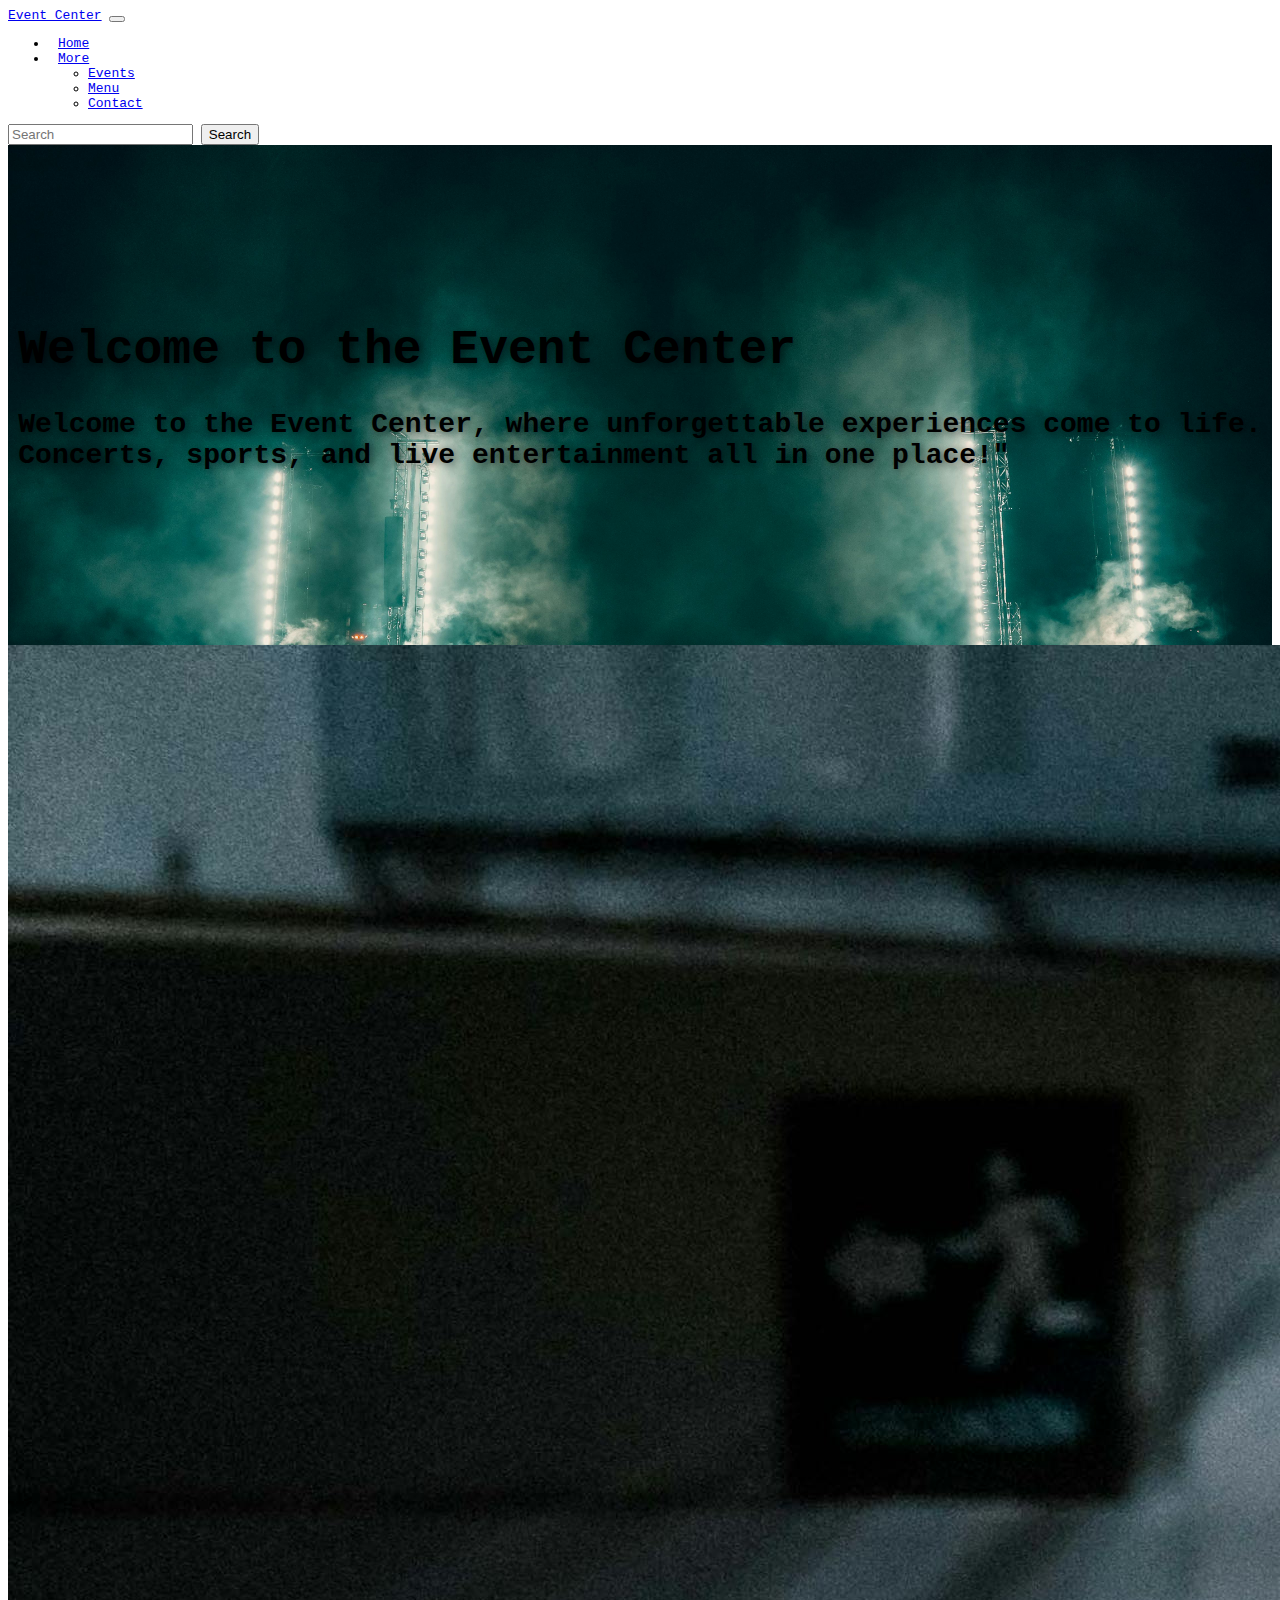
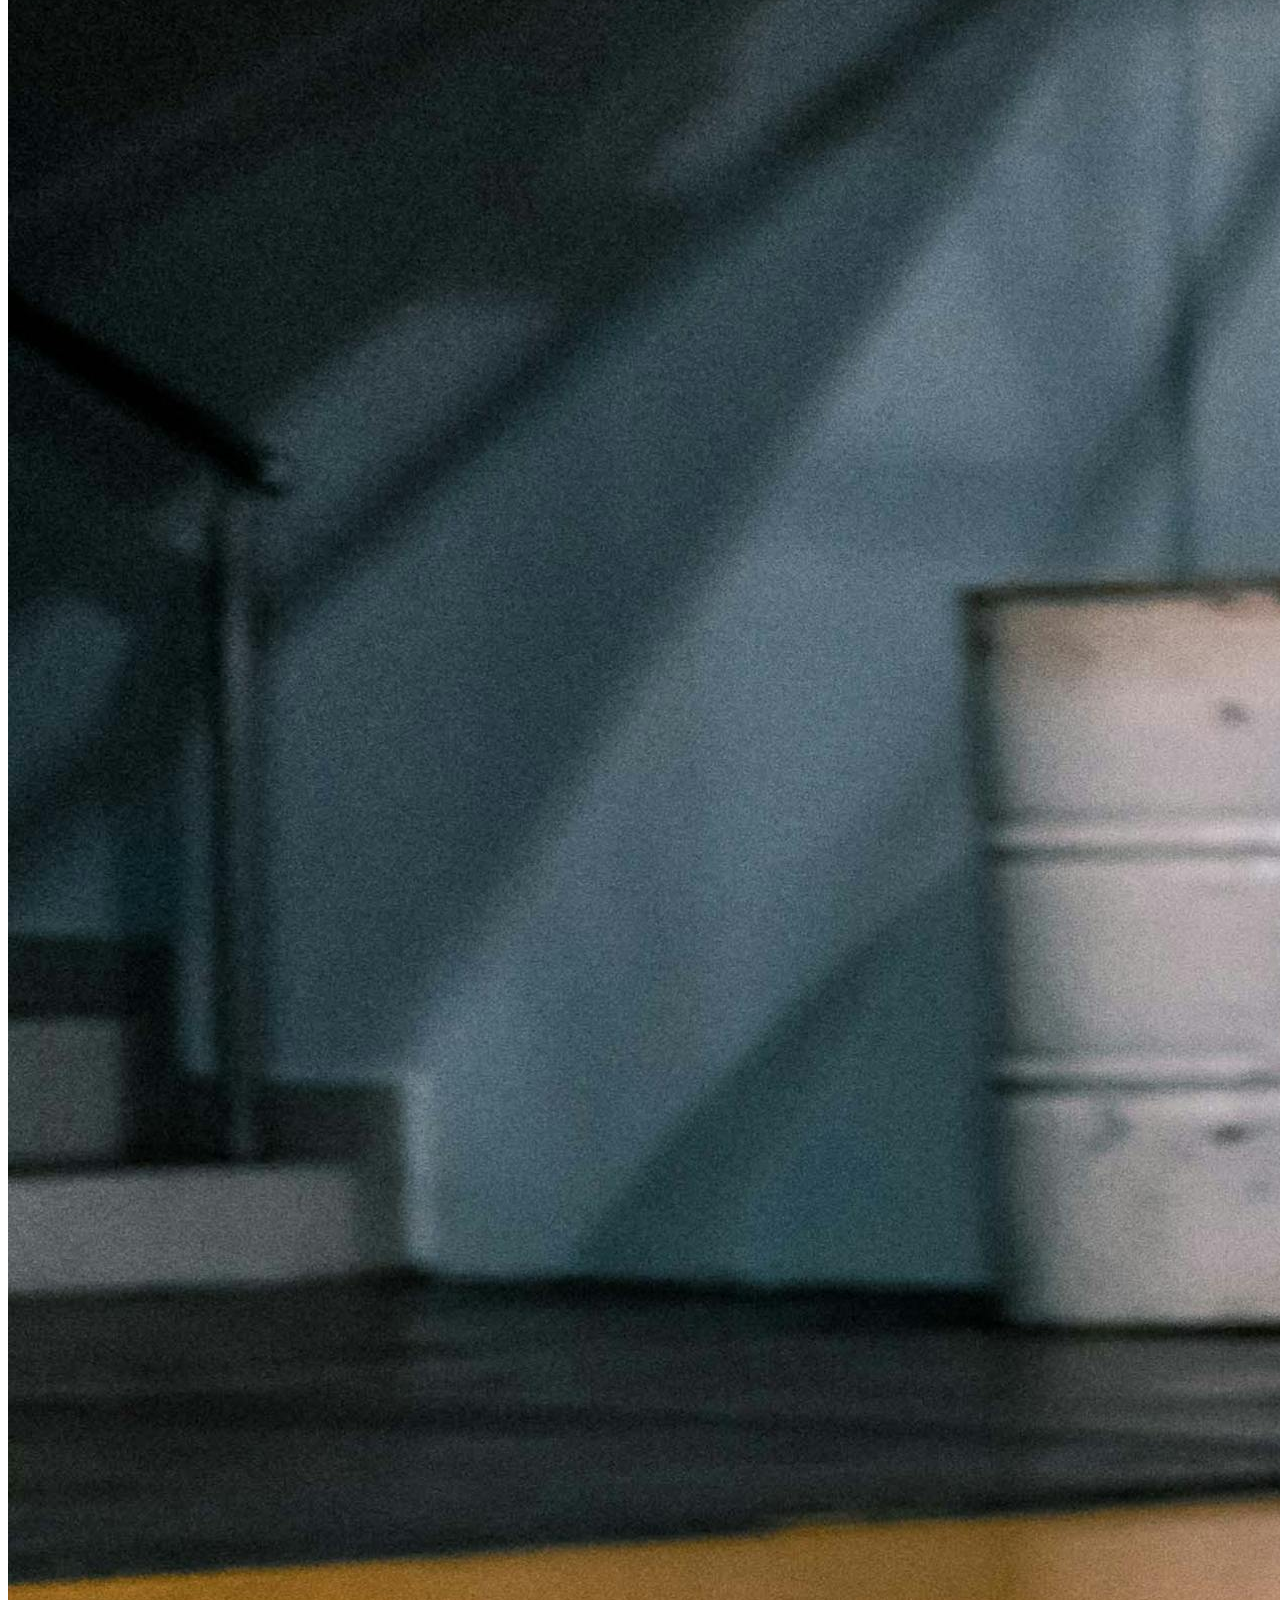
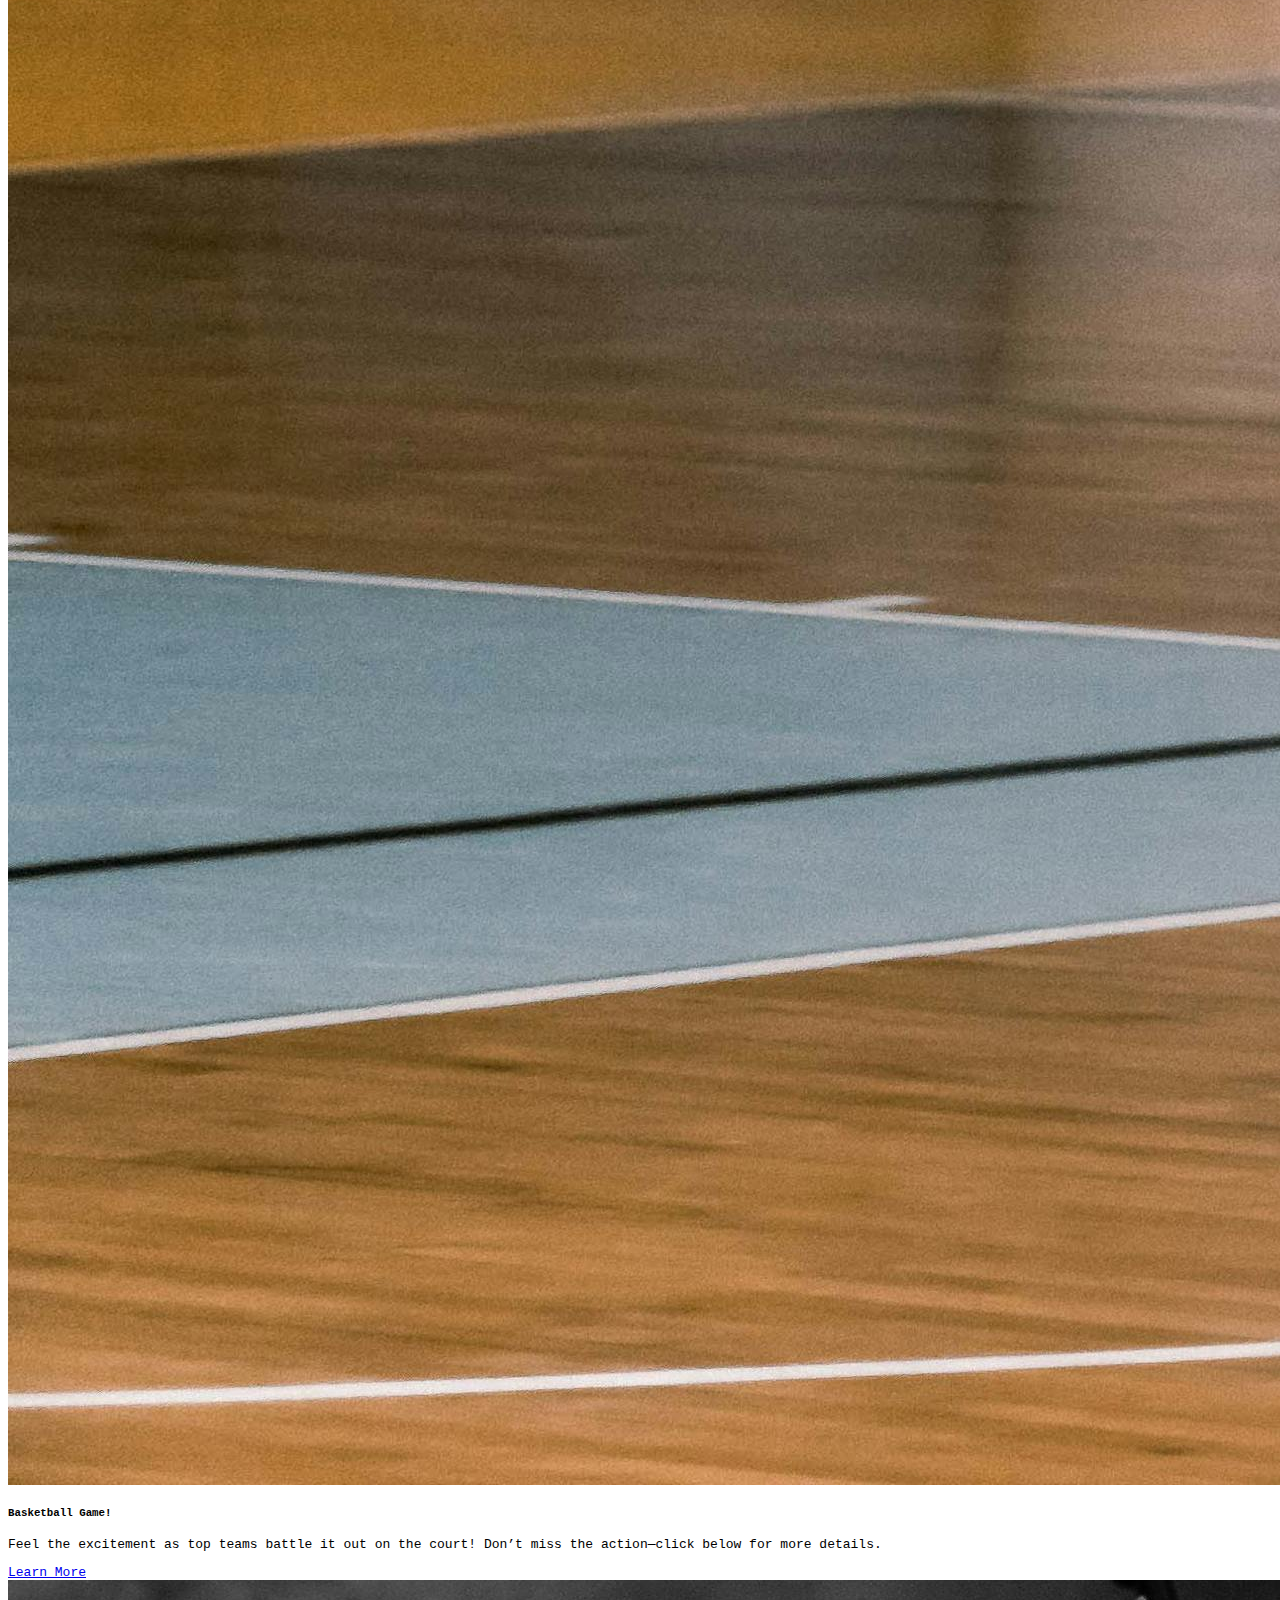
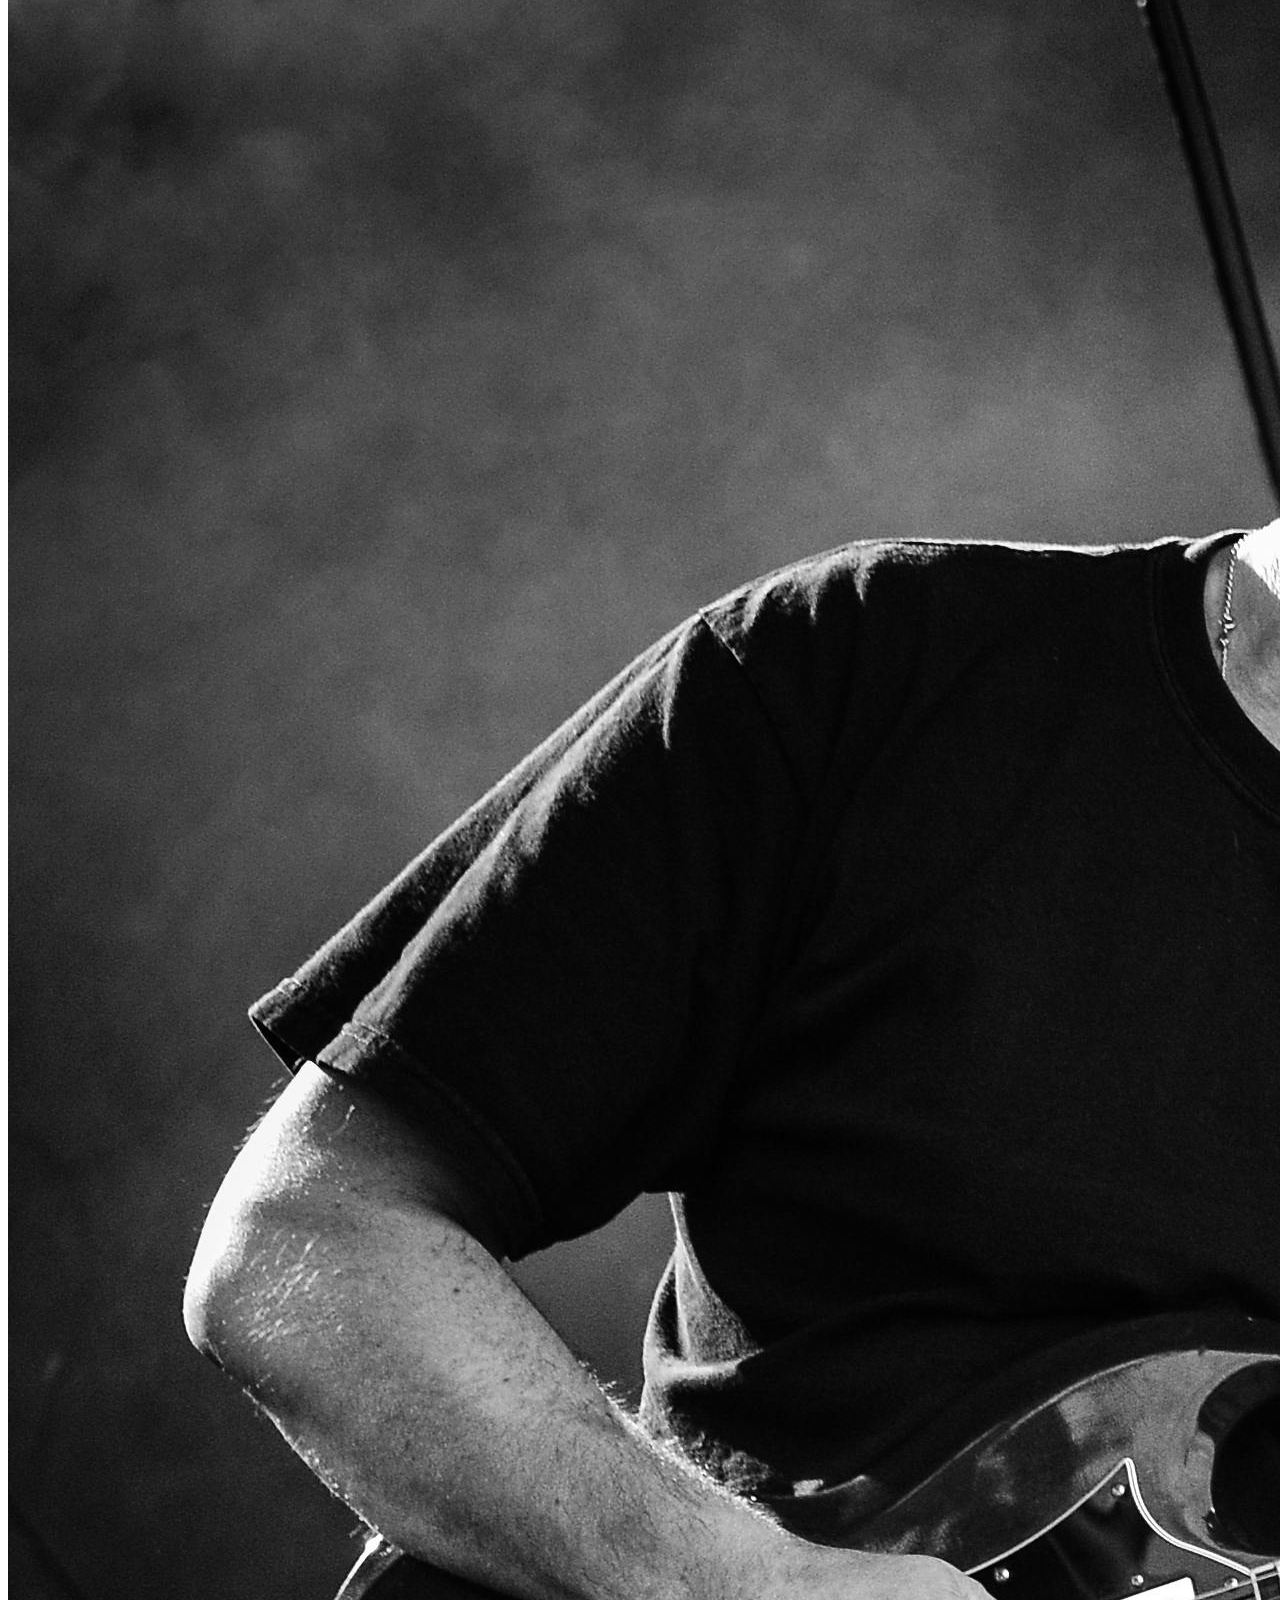
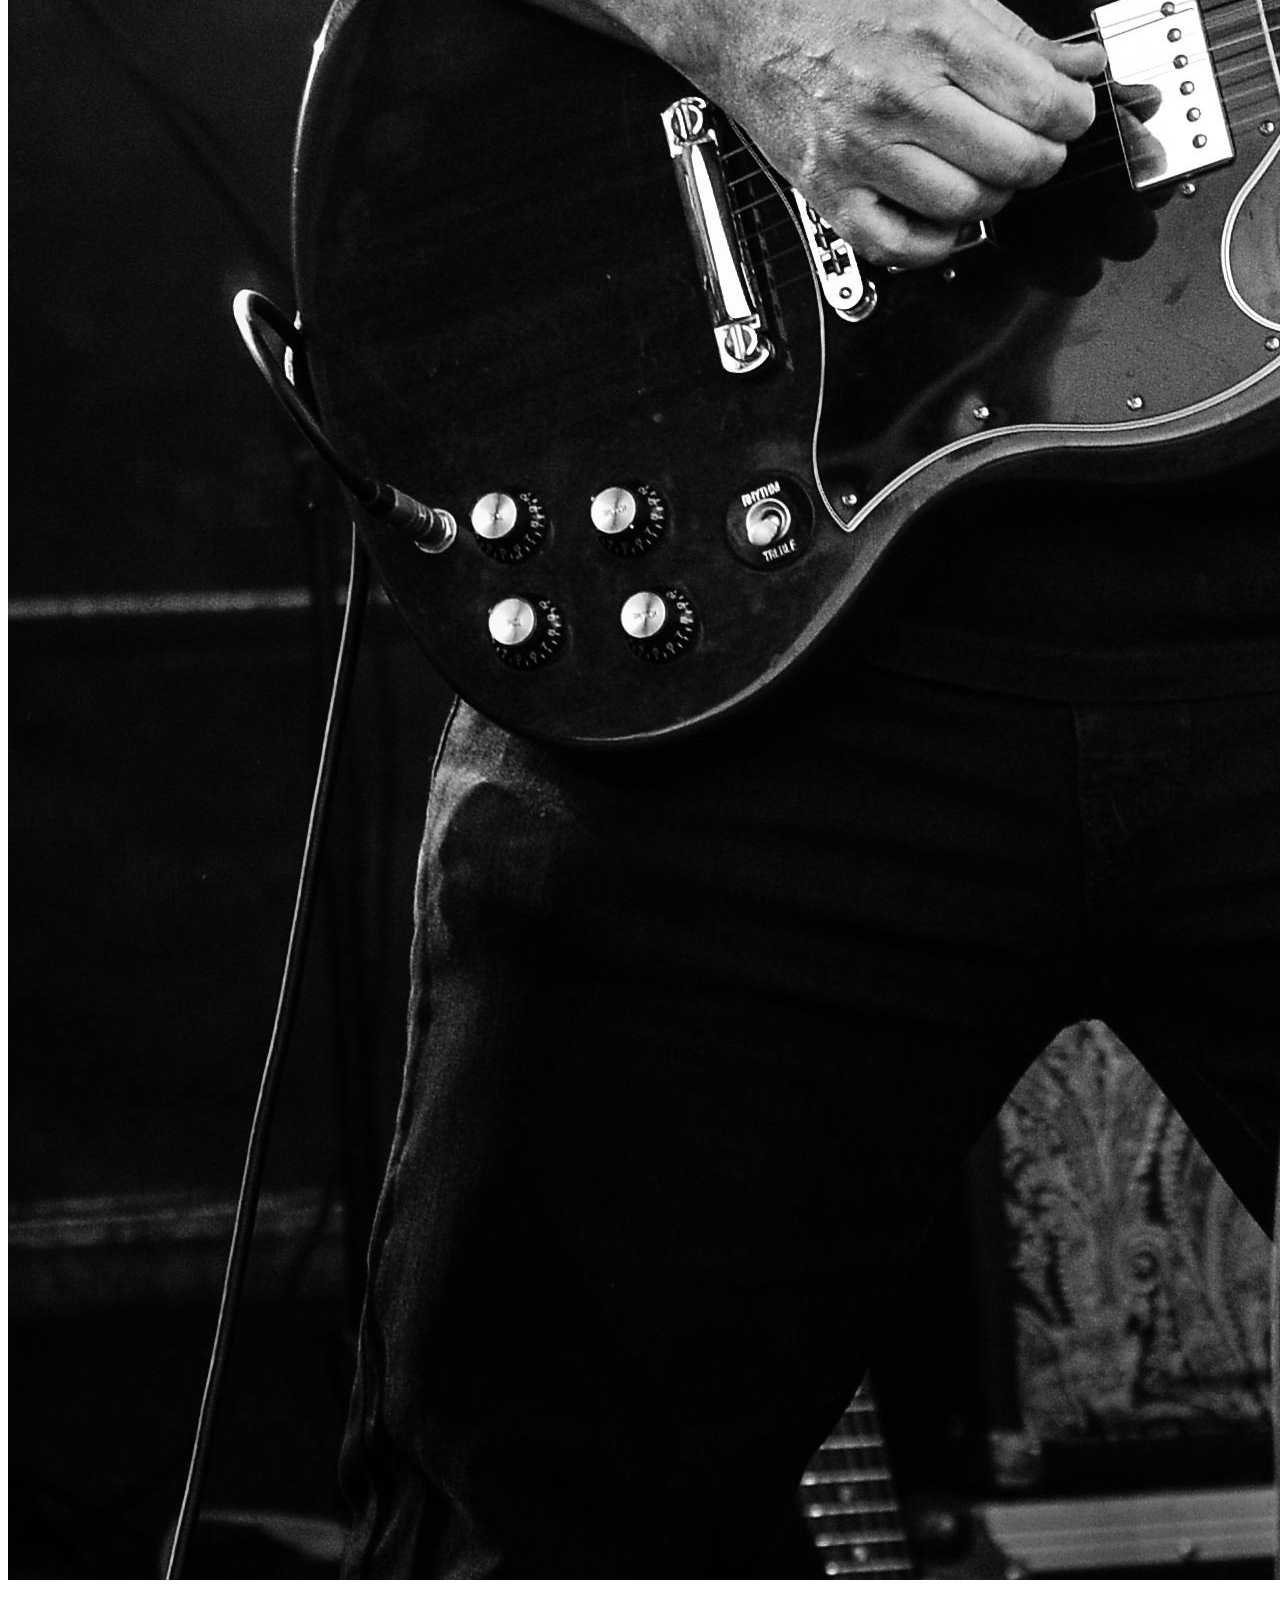
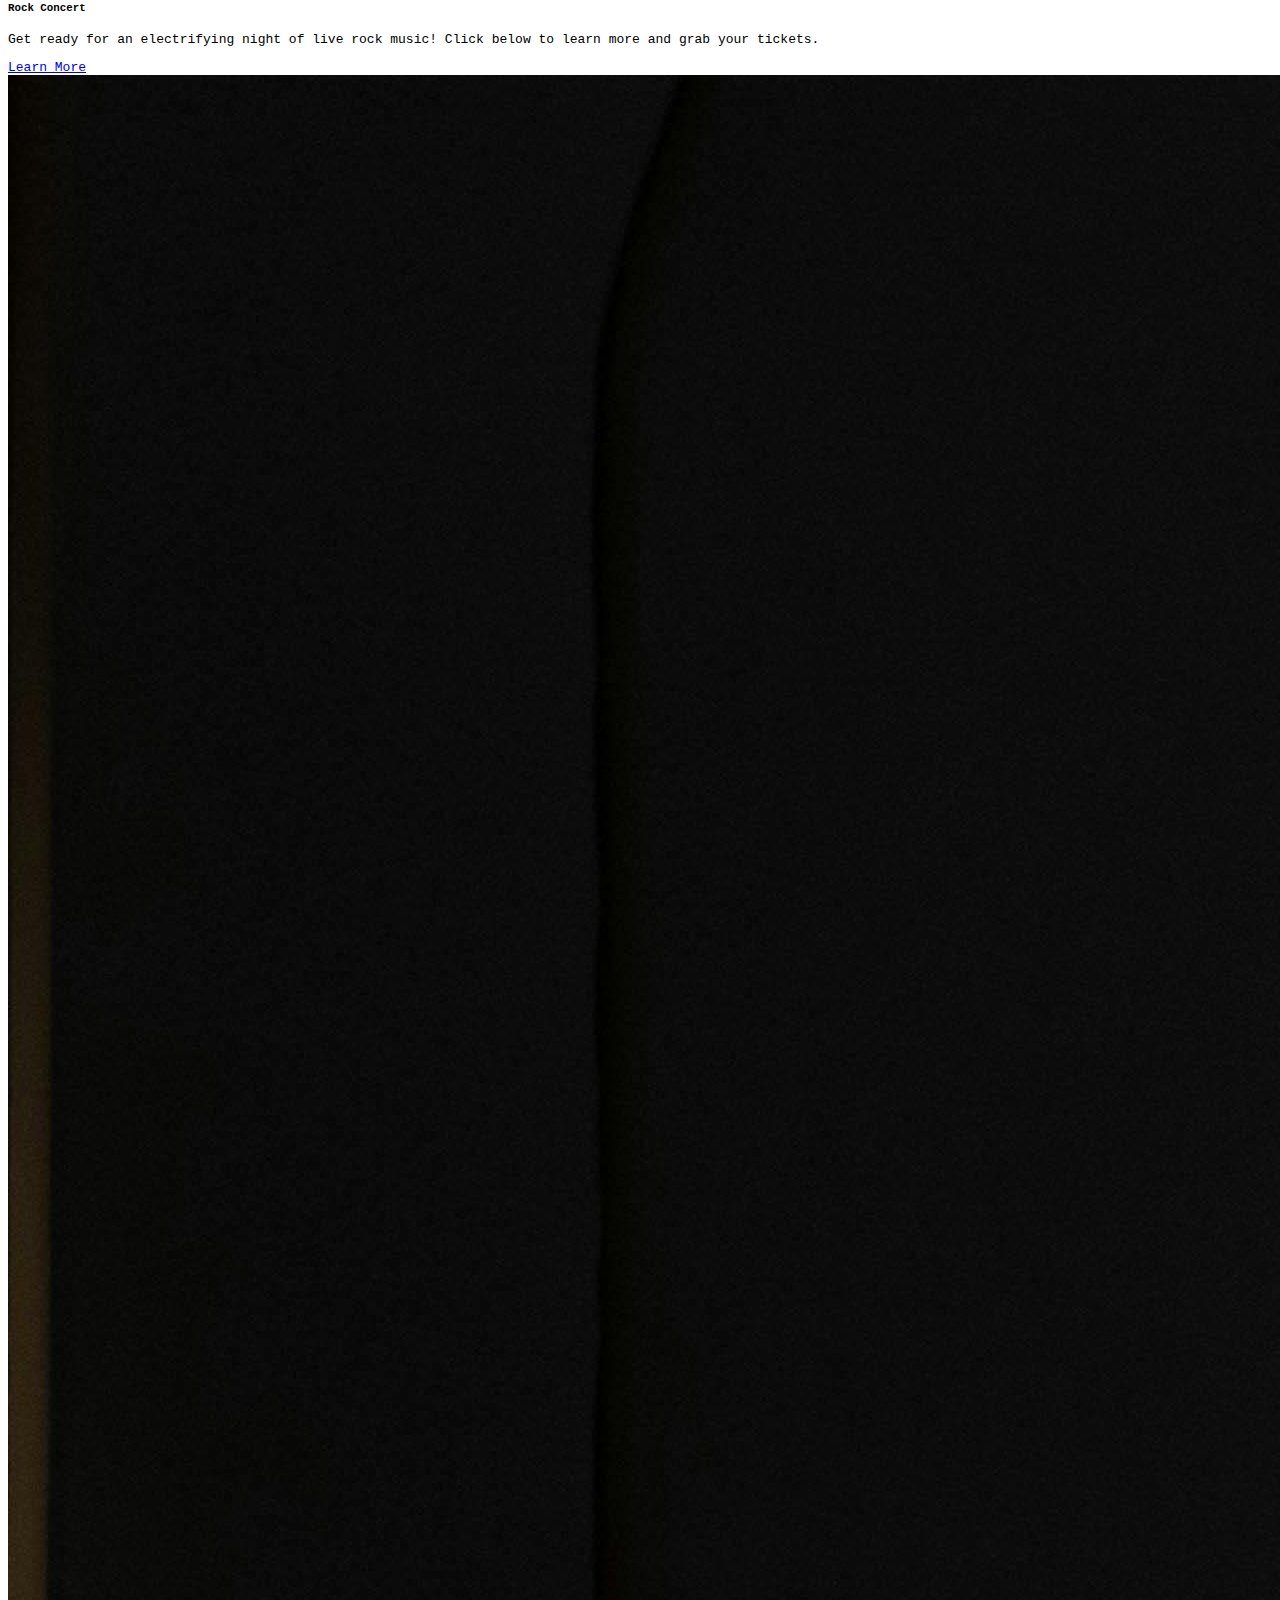
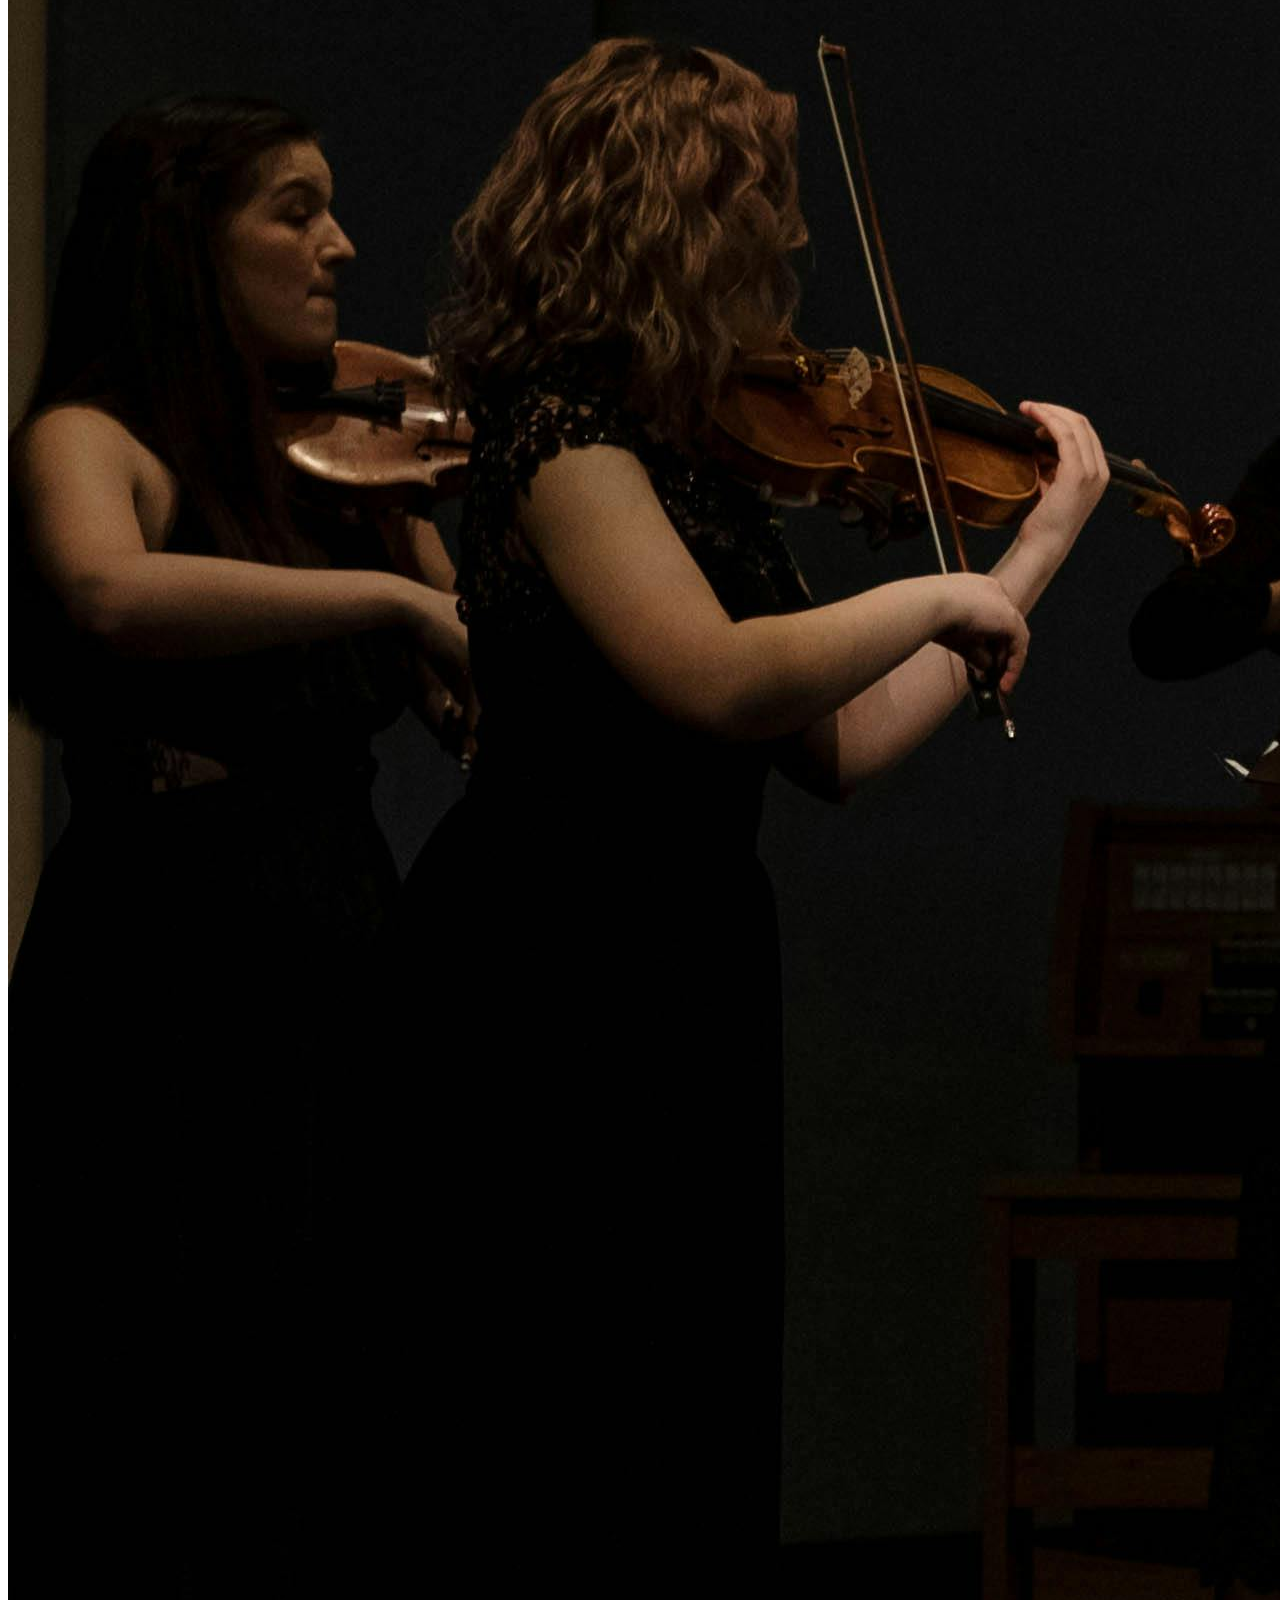
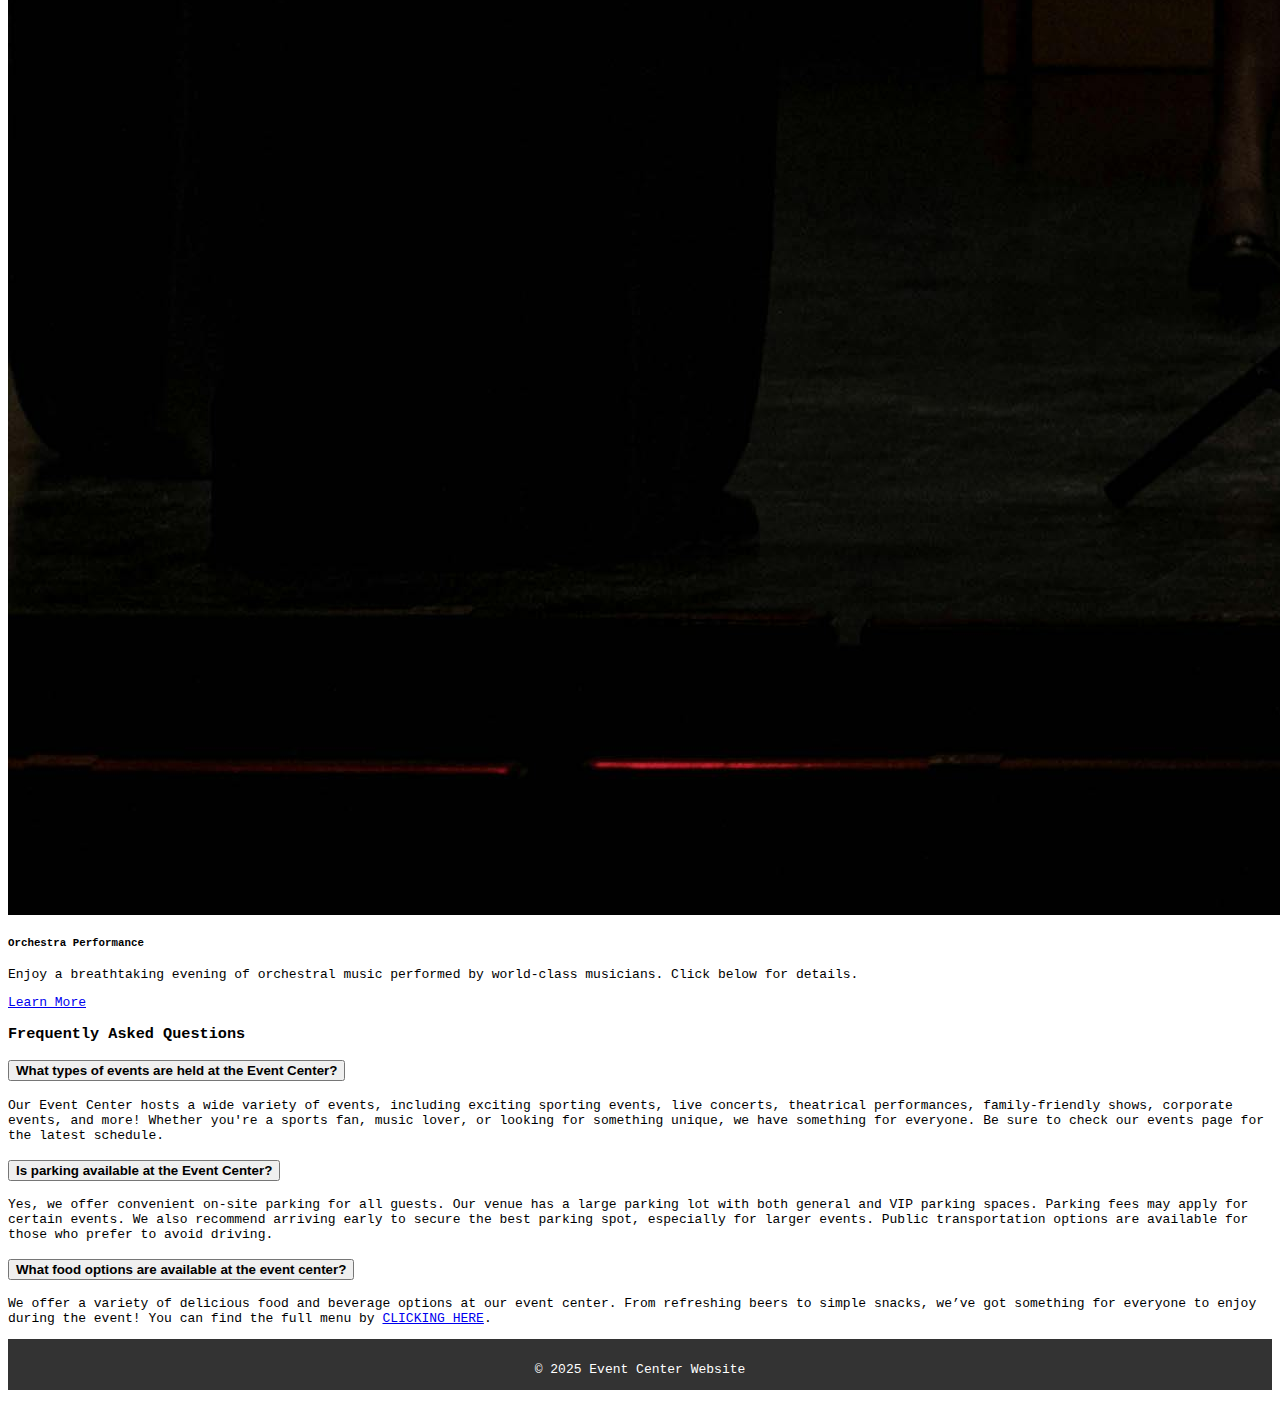
==== Pages/index.html @ 60b1ced1 "HTML/Bootstrap Finished" ====
<!DOCTYPE html>
<html lang="en">
  <head>
    <title>Event Center</title>
    <meta charset="utf-8" />
    <meta
      name="viewport"
      content="width=device-width, initial-scale=1, shrink-to-fit=no"
    />

    <link
      href="https://cdn.jsdelivr.net/npm/bootstrap@5.3.2/dist/css/bootstrap.min.css"
      rel="stylesheet"
      integrity="sha384-T3c6CoIi6uLrA9TneNEoa7RxnatzjcDSCmG1MXxSR1GAsXEV/Dwwykc2MPK8M2HN"
      crossorigin="anonymous"
    />

    <!---CUSTOM CSS-->
    <link rel="stylesheet" href="/css/styles.css" />
  </head>

  <body>
    <header>
      <nav class="navbar navbar-expand-lg bg-body-tertiary">
        <div class="container-fluid">
          <a class="navbar-brand rounded p-2" href="/pages/index.html">Event Center</a>

          <button
            class="navbar-toggler"
            type="button"
            data-bs-toggle="collapse"
            data-bs-target="#navbarSupportedContent"
            aria-controls="navbarSupportedContent"
            aria-expanded="false"
            aria-label="Toggle navigation"
          >
            <span class="navbar-toggler-icon"></span>
          </button>

          <div class="collapse navbar-collapse" id="navbarSupportedContent">
            <ul class="navbar-nav me-auto mb-2 mb-lg-0">
              <li class="nav-item">
                <a
                  class="nav-link active rounded left"
                  aria-current="page"
                  href="/Pages/index.html"
                  >Home</a
                >
              </li>

              <li class="nav-item dropdown">
                <a
                  class="nav-link dropdown-toggle rounded left"
                  href="#"
                  role="button"
                  data-bs-toggle="dropdown"
                  aria-expanded="false"
                >
                  More
                </a>
                <ul class="dropdown-menu">
                  <li>
                    <a class="dropdown-item " href="/Pages/events.html"
                      >Events</a
                    >
                  </li>
                  <li>
                    <a class="dropdown-item " href="/Pages/menu.html">Menu</a>
                  </li>
                  <li>
                    <a class="dropdown-item " href="/Pages/contact.html"
                      >Contact</a
                    >
                  </li>
                </ul>
              </li>
            </ul>

            <form class="d-flex" role="search">
              <input
                class="form-control me-2"
                type="search"
                placeholder="Search"
                aria-label="Search"
              />
              <button class="btn btn-outline-success" type="submit">
                Search
              </button>
            </form>
          </div>
        </div>
      </nav>
    </header>

    <main>
     
    <!--HERO SECTION-->
      
      <section class="hero">
        <div class="container-fluid text-white text-center py-5">
          <h1 class="hero-text">Welcome to the Event Center</h1>
          <p class="hero-text">
            Welcome to the Event Center, where unforgettable experiences come to life.<br> Concerts, sports, and live entertainment all in one place!"
          </p>
        </div>
      </section>

    <!--CARDS SECTION-->

      <section>
        <div class="container my-5">
          <div class="row g-5">
            
            <!---CARD 1-->
            <div class="col-md-4">
              <div class="card rounded shadow">
                <img
                  class="image-fluid rounded-top"
                  src="/Images/pexels-lumierestudiomx-974502.jpg"
                />
                <div
                  class="card-body d-flex flex-column align-items-center text-center"
                >
                  <h5 class="card-title">Basketball Game!</h5>
                  <p class="card-text">
                    Feel the excitement as top teams battle it out on the court!
                    Don’t miss the action—click below for more details.
                  </p>
                  <a href="/Pages/contact.html" class="btn btn-success"
                    >Learn More</a
                  >
                </div>
              </div>
            </div>

            <!---CARD 2-->
            <div class="col-md-4">
              <div class="card rounded shadow">
                <img
                  class="image-fluid rounded-top"
                  src="/Images/pexels-pixabay-164693.jpg"
                />
                <div
                  class="card-body d-flex flex-column align-items-center text-center"
                >
                  <h5 class="card-title">Rock Concert</h5>
                  <p class="card-text">
                    Get ready for an electrifying night of live rock music!
                    Click below to learn more and grab your tickets.
                  </p>
                  <a href="/Pages/contact.html" class="btn btn-success"
                    >Learn More</a
                  >
                </div>
              </div>
            </div>

            <!---CARD 3-->
            <div class="col-md-4">
              <div class="card rounded shadow">
                <img
                  class="image-fluid rounded-top"
                  src="/Images/pexels-cottonbro-7097455.jpg"
                />
                <div
                  class="card-body d-flex flex-column align-items-center text-center"
                >
                  <h5 class="card-title">Orchestra Performance</h5>
                  <p class="card-text">
                    Enjoy a breathtaking evening of orchestral music performed
                    by world-class musicians. Click below for details.
                  </p>
                  <a href="/Pages/contact.html" class="btn btn-success"
                    >Learn More</a
                  >
                </div>
              </div>
            </div>
          </div>
          <!---END ROW-->
        </div>
        <!---END CONTAINER-->
      </section>

    <!--ACCORDION SECTION (FAQ)-->

      <section>
        <div class="container-fluid p-5">
          
          <div class="row">
            <div class="col-12 d-flex justify-content-center pb-2">
              <h3>Frequently Asked Questions</h3>
            </div>
          </div>

          <div class="row">
            <div class="accordion" id="accordionExample">
              <div class="accordion-item">
                <h2 class="accordion-header">
                  <button class="accordion-button accordion-color" type="button" data-bs-toggle="collapse" data-bs-target="#collapseOne" aria-expanded="true" aria-controls="collapseOne">
                    <strong>What types of events are held at the Event Center?</strong>
                  </button>
                </h2>
                <div id="collapseOne" class="accordion-collapse collapse show" data-bs-parent="#accordionExample">
                  <div class="accordion-body">
                    <p>Our Event Center hosts a wide variety of events, including exciting sporting events, live concerts, theatrical performances, family-friendly shows, corporate events, and more! Whether you're a sports fan, music lover, or looking for something unique, we have something for everyone. Be sure to check our events page for the latest schedule.</p>
                  </div>
                </div>
              </div>
              <div class="accordion-item">
                <h2 class="accordion-header">
                  <button class="accordion-button collapsed" type="button" data-bs-toggle="collapse" data-bs-target="#collapseTwo" aria-expanded="false" aria-controls="collapseTwo">
                    <strong>Is parking available at the Event Center?</strong>
                  </button>
                </h2>
                <div id="collapseTwo" class="accordion-collapse collapse" data-bs-parent="#accordionExample">
                  <div class="accordion-body">
                    <p>Yes, we offer convenient on-site parking for all guests. Our venue has a large parking lot with both general and VIP parking spaces. Parking fees may apply for certain events. We also recommend arriving early to secure the best parking spot, especially for larger events. Public transportation options are available for those who prefer to avoid driving.</p>
                  </div>
                </div>
              </div>
              <div class="accordion-item">
                <h2 class="accordion-header">
                  <button class="accordion-button collapsed" type="button" data-bs-toggle="collapse" data-bs-target="#collapseThree" aria-expanded="false" aria-controls="collapseThree">
                    <strong>What food options are available at the event center?</strong>
                  </button>
                </h2>
                <div id="collapseThree" class="accordion-collapse collapse" data-bs-parent="#accordionExample">
                  <div class="accordion-body">
                    <p>We offer a variety of delicious food and beverage options at our event center. From refreshing beers to simple snacks, we’ve got something for everyone to enjoy during the event! You can find the full menu by <a href="/Pages/menu.html">CLICKING HERE</a>.</p>
                  </div>
                </div>
              </div>
            </div>
          </div>
        </div>
          
        </div>
      </section>


    </main>

    <footer>
      <p>&copy; 2025 Event Center Website</p>
    </footer>

    <script
      src="https://cdn.jsdelivr.net/npm/@popperjs/core@2.11.8/dist/umd/popper.min.js"
      integrity="sha384-I7E8VVD/ismYTF4hNIPjVp/Zjvgyol6VFvRkX/vR+Vc4jQkC+hVqc2pM8ODewa9r"
      crossorigin="anonymous"
    ></script>

    <script
      src="https://cdn.jsdelivr.net/npm/bootstrap@5.3.2/dist/js/bootstrap.min.js"
      integrity="sha384-BBtl+eGJRgqQAUMxJ7pMwbEyER4l1g+O15P+16Ep7Q9Q+zqX6gSbd85u4mG4QzX+"
      crossorigin="anonymous"
    ></script>

    <!---CUSTOM JAVASCRIPT-->
    <script src="js/script.js"></script>
  </body>
</html>
---- css/styles.css ----
body {
    font-family: monospace;
    background-color: white;
    color: black;
    min-height: 100vh;
    display: flex;
    flex-direction: column;
}


footer {
    width: 100%;
    background-color: #333;
    color: white;
    text-align: center;
    padding-top: 10px;
    padding-bottom: 0;
    margin-top: auto;
    
}


nav a:hover,
nav .dropdown-item:hover {
    text-transform: uppercase;
    background-color: #198754;
    color: white !important;
}


.left {
    padding-left: 10px;
}


.hero {
    background-image: url('/Images/pexels-nolandlive-26447526.jpg');
    background-size: cover;
    background-position: center;
    height: 500px;
    display: flex;
    justify-content: center;
    align-items: center;
}


.hero-text {
    font-weight: bold;
}


.hero h1 {
    font-size: 3rem;
    text-shadow: 2px 2px 8px rgba(0, 0, 0, 0.6);
}


.hero p {
    font-size: 1.75rem;
    text-shadow: 2px 2px 8px rgba(0, 0, 0, 0.6);
}

th, .price {
    text-align: center;
}

.item {
    font-size: 1.75rem;
}

th {
    font-size: 1.5rem;
}

td {
    font-size: 1.2rem;
}

@media (max-width: 850px){
    .item {
        font-size: .85rem
    }

    th {
        font-size: .8rem
    }

    td {
        font-size: .75rem
    }
}
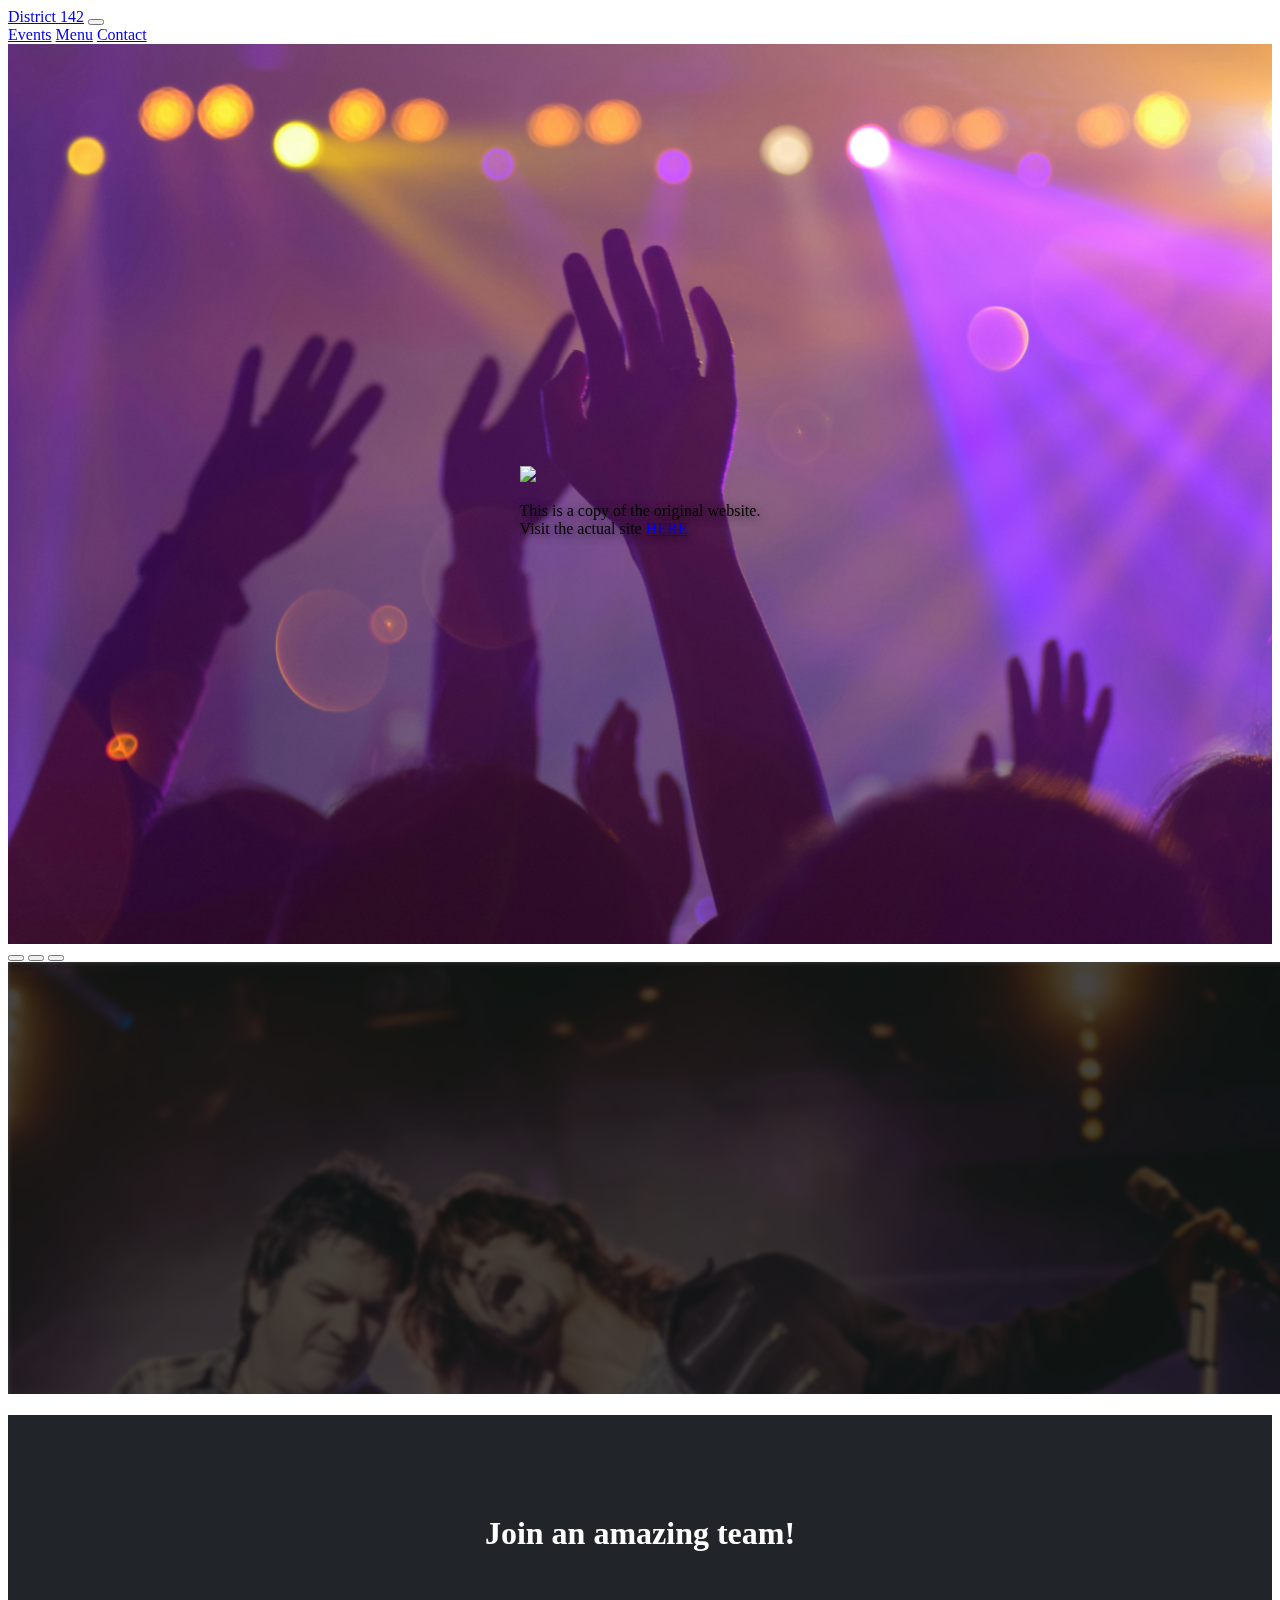
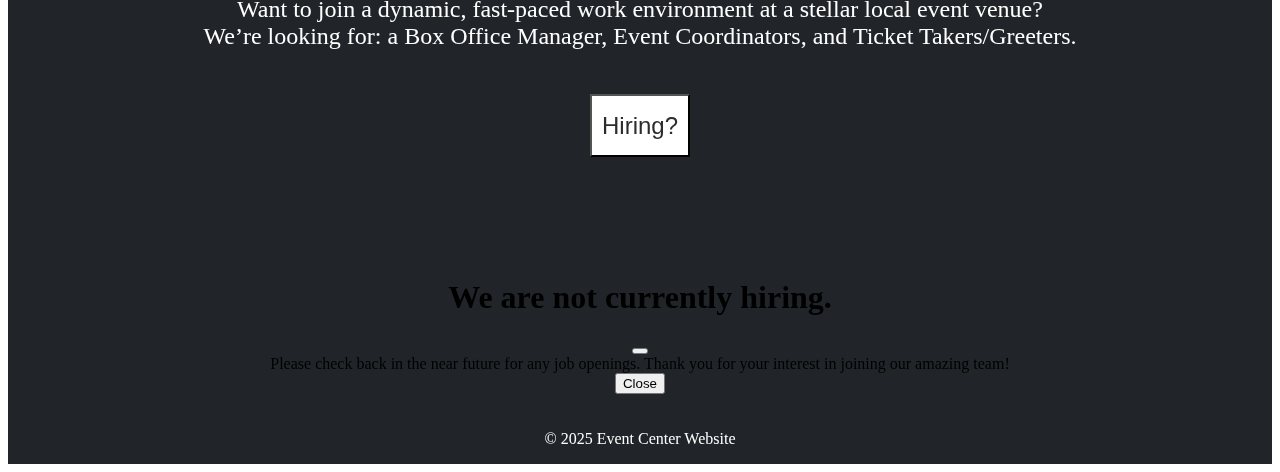
==== commit 0e249993: "Recreating site, finished home page and almost the events" ====
--- a/Pages/index.html
+++ b/Pages/index.html
@@ -21,223 +21,110 @@
 
   <body>
     <header>
-      <nav class="navbar navbar-expand-lg bg-body-tertiary">
+      <nav class="navbar navbar-expand-lg bg-dark" data-bs-theme="dark">
         <div class="container-fluid">
-          <a class="navbar-brand rounded p-2" href="/pages/index.html">Event Center</a>
-
-          <button
-            class="navbar-toggler"
-            type="button"
-            data-bs-toggle="collapse"
-            data-bs-target="#navbarSupportedContent"
-            aria-controls="navbarSupportedContent"
-            aria-expanded="false"
-            aria-label="Toggle navigation"
-          >
+          <a class="navbar-brand ps-5 mx-5 fs-1" href="/Pages/index.html">District 142</a>
+          <button class="navbar-toggler" type="button" data-bs-toggle="collapse" data-bs-target="#navbarNavAltMarkup" aria-controls="navbarNavAltMarkup" aria-expanded="false" aria-label="Toggle navigation">
             <span class="navbar-toggler-icon"></span>
           </button>
-
-          <div class="collapse navbar-collapse" id="navbarSupportedContent">
-            <ul class="navbar-nav me-auto mb-2 mb-lg-0">
-              <li class="nav-item">
-                <a
-                  class="nav-link active rounded left"
-                  aria-current="page"
-                  href="/Pages/index.html"
-                  >Home</a
-                >
-              </li>
-
-              <li class="nav-item dropdown">
-                <a
-                  class="nav-link dropdown-toggle rounded left"
-                  href="#"
-                  role="button"
-                  data-bs-toggle="dropdown"
-                  aria-expanded="false"
-                >
-                  More
-                </a>
-                <ul class="dropdown-menu">
-                  <li>
-                    <a class="dropdown-item " href="/Pages/events.html"
-                      >Events</a
-                    >
-                  </li>
-                  <li>
-                    <a class="dropdown-item " href="/Pages/menu.html">Menu</a>
-                  </li>
-                  <li>
-                    <a class="dropdown-item " href="/Pages/contact.html"
-                      >Contact</a
-                    >
-                  </li>
-                </ul>
-              </li>
-            </ul>
-
-            <form class="d-flex" role="search">
-              <input
-                class="form-control me-2"
-                type="search"
-                placeholder="Search"
-                aria-label="Search"
-              />
-              <button class="btn btn-outline-success" type="submit">
-                Search
-              </button>
-            </form>
+          <div class="collapse navbar-collapse" id="navbarNavAltMarkup">
+            <div class="navbar-nav">
+              <a class="nav-link px-3 fs-3 text-white ms-3" aria-current="page" href="/Pages/events.html">Events</a>
+              <a class="nav-link px-3 fs-3 text-white" href="/Pages/menu.html">Menu</a>
+              <a class="nav-link px-3 fs-3 text-white" href="/Pages/contact.html">Contact</a>
+            </div>
           </div>
         </div>
       </nav>
     </header>
 
     <main>
-     
+
     <!--HERO SECTION-->
       
       <section class="hero">
         <div class="container-fluid text-white text-center py-5">
-          <h1 class="hero-text">Welcome to the Event Center</h1>
-          <p class="hero-text">
-            Welcome to the Event Center, where unforgettable experiences come to life.<br> Concerts, sports, and live entertainment all in one place!"
-          </p>
+          <h1 class="hero-text"></h1>
+            <img class="mt-5" src="https://district142live.com/wp-content/uploads/2022/12/Group-16.png">
+            <p>This is a copy of the original website.<br>Visit the actual site <a href="https://district142live.com/" target="blank">HERE</a></p>
         </div>
       </section>
 
-    <!--CARDS SECTION-->
+    <!--CAROUSEL SECTION-->
 
-      <section>
-        <div class="container my-5">
-          <div class="row g-5">
-            
-            <!---CARD 1-->
-            <div class="col-md-4">
-              <div class="card rounded shadow">
-                <img
-                  class="image-fluid rounded-top"
-                  src="/Images/pexels-lumierestudiomx-974502.jpg"
-                />
-                <div
-                  class="card-body d-flex flex-column align-items-center text-center"
-                >
-                  <h5 class="card-title">Basketball Game!</h5>
-                  <p class="card-text">
-                    Feel the excitement as top teams battle it out on the court!
-                    Don’t miss the action—click below for more details.
-                  </p>
-                  <a href="/Pages/contact.html" class="btn btn-success"
-                    >Learn More</a
-                  >
-                </div>
+    <section class="carousel-section mb-0">
+      <div class="container-fluid m-0 carousel">
+          <div id="carouselExampleCaptions" class="carousel slide">
+              <div class="carousel-indicators">
+                  <button type="button" data-bs-target="#carouselExampleCaptions" data-bs-slide-to="0" class="active" aria-current="true" aria-label="Slide 1"></button>
+                  <button type="button" data-bs-target="#carouselExampleCaptions" data-bs-slide-to="1" aria-label="Slide 2"></button>
+                  <button type="button" data-bs-target="#carouselExampleCaptions" data-bs-slide-to="2" aria-label="Slide 3"></button>
               </div>
+              <div class="carousel-inner">
+                  <div class="carousel-item active">
+                      <img src="/Images/pexels-pixabay-band 1.jpg" class="d-block w-100" alt="basketball game">
+                      <div class="carousel-caption d-none d-md-block">
+                          <h1><strong>Wild Side - A Mötley Crüe Tribute</strong></h1>
+                          <h4>Saturday, March 1st<br>Doors at 7:00</h4>
+                      </div>
+                  </div>
+                  <div class="carousel-item">
+                      <img src="/Images/pexels-pixabay-band 2.jpg" class="d-block w-100" alt="rock concert">
+                      <div class="carousel-caption d-none d-md-block">
+                        <h1><strong>Rockstars - Nickelback Cover Band</strong></h1>
+                        <h4>Friday, March 7th<br>Doors at 7:00</h4>
+                      </div>
+                  </div>
+                  <div class="carousel-item">
+                      <img src="/Images/pexels-pixabay-band 3.jpg" class="d-block w-100" alt="orchestra performance">
+                      <div class="carousel-caption d-none d-md-block">
+                        <h1><strong>Bugs and Rocks - A Beatles and Rolling Stones Mash Up!</strong></h1>
+                        <h4>Saturday, March 15th<br>Doors at 7:00</h4>
+                      </div>
+                  </div>
+              </div>
+              <button class="carousel-control-prev" type="button" data-bs-target="#carouselExampleCaptions" data-bs-slide="prev">
+                  <span class="carousel-control-prev-icon" aria-hidden="true"></span>
+                  <span class="visually-hidden">Previous</span>
+              </button>
+              <button class="carousel-control-next" type="button" data-bs-target="#carouselExampleCaptions" data-bs-slide="next">
+                  <span class="carousel-control-next-icon" aria-hidden="true"></span>
+                  <span class="visually-hidden">Next</span>
+              </button>
+          </div>
+      </div>
+  </section>
+
+  <!--MODAL SECTION (HIRING)-->
+  
+  <section class="hiring">
+    <div class="container">
+      <h1 class="join"><strong>Join an amazing team!</strong></h1>
+      <p class="hiring-text">Want to join a dynamic, fast-paced work environment at a stellar local event venue?<br>We’re looking for: a Box Office Manager, Event Coordinators, and Ticket Takers/Greeters.</p>
+      <!-- Button trigger modal -->
+      <button type="button" class="btn hiring-button" data-bs-toggle="modal" data-bs-target="#exampleModal">
+        Hiring?
+      </button>
+
+      <!-- Modal -->
+      <div class="modal fade" id="exampleModal" tabindex="-1" aria-labelledby="exampleModalLabel" aria-hidden="true">
+        <div class="modal-dialog">
+          <div class="modal-content">
+            <div class="modal-header">
+              <h1 class="modal-title fs-5 black" id="exampleModalLabel">We are not currently hiring.</h1>
+              <button type="button" class="btn-close" data-bs-dismiss="modal" aria-label="Close"></button>
             </div>
-
-            <!---CARD 2-->
-            <div class="col-md-4">
-              <div class="card rounded shadow">
-                <img
-                  class="image-fluid rounded-top"
-                  src="/Images/pexels-pixabay-164693.jpg"
-                />
-                <div
-                  class="card-body d-flex flex-column align-items-center text-center"
-                >
-                  <h5 class="card-title">Rock Concert</h5>
-                  <p class="card-text">
-                    Get ready for an electrifying night of live rock music!
-                    Click below to learn more and grab your tickets.
-                  </p>
-                  <a href="/Pages/contact.html" class="btn btn-success"
-                    >Learn More</a
-                  >
-                </div>
-              </div>
+            <div class="modal-body black">
+              Please check back in the near future for any job openings. Thank you for your interest in joining our amazing team!
             </div>
-
-            <!---CARD 3-->
-            <div class="col-md-4">
-              <div class="card rounded shadow">
-                <img
-                  class="image-fluid rounded-top"
-                  src="/Images/pexels-cottonbro-7097455.jpg"
-                />
-                <div
-                  class="card-body d-flex flex-column align-items-center text-center"
-                >
-                  <h5 class="card-title">Orchestra Performance</h5>
-                  <p class="card-text">
-                    Enjoy a breathtaking evening of orchestral music performed
-                    by world-class musicians. Click below for details.
-                  </p>
-                  <a href="/Pages/contact.html" class="btn btn-success"
-                    >Learn More</a
-                  >
-                </div>
-              </div>
-            </div>
-          </div>
-          <!---END ROW-->
-        </div>
-        <!---END CONTAINER-->
-      </section>
-
-    <!--ACCORDION SECTION (FAQ)-->
-
-      <section>
-        <div class="container-fluid p-5">
-          
-          <div class="row">
-            <div class="col-12 d-flex justify-content-center pb-2">
-              <h3>Frequently Asked Questions</h3>
-            </div>
-          </div>
-
-          <div class="row">
-            <div class="accordion" id="accordionExample">
-              <div class="accordion-item">
-                <h2 class="accordion-header">
-                  <button class="accordion-button accordion-color" type="button" data-bs-toggle="collapse" data-bs-target="#collapseOne" aria-expanded="true" aria-controls="collapseOne">
-                    <strong>What types of events are held at the Event Center?</strong>
-                  </button>
-                </h2>
-                <div id="collapseOne" class="accordion-collapse collapse show" data-bs-parent="#accordionExample">
-                  <div class="accordion-body">
-                    <p>Our Event Center hosts a wide variety of events, including exciting sporting events, live concerts, theatrical performances, family-friendly shows, corporate events, and more! Whether you're a sports fan, music lover, or looking for something unique, we have something for everyone. Be sure to check our events page for the latest schedule.</p>
-                  </div>
-                </div>
-              </div>
-              <div class="accordion-item">
-                <h2 class="accordion-header">
-                  <button class="accordion-button collapsed" type="button" data-bs-toggle="collapse" data-bs-target="#collapseTwo" aria-expanded="false" aria-controls="collapseTwo">
-                    <strong>Is parking available at the Event Center?</strong>
-                  </button>
-                </h2>
-                <div id="collapseTwo" class="accordion-collapse collapse" data-bs-parent="#accordionExample">
-                  <div class="accordion-body">
-                    <p>Yes, we offer convenient on-site parking for all guests. Our venue has a large parking lot with both general and VIP parking spaces. Parking fees may apply for certain events. We also recommend arriving early to secure the best parking spot, especially for larger events. Public transportation options are available for those who prefer to avoid driving.</p>
-                  </div>
-                </div>
-              </div>
-              <div class="accordion-item">
-                <h2 class="accordion-header">
-                  <button class="accordion-button collapsed" type="button" data-bs-toggle="collapse" data-bs-target="#collapseThree" aria-expanded="false" aria-controls="collapseThree">
-                    <strong>What food options are available at the event center?</strong>
-                  </button>
-                </h2>
-                <div id="collapseThree" class="accordion-collapse collapse" data-bs-parent="#accordionExample">
-                  <div class="accordion-body">
-                    <p>We offer a variety of delicious food and beverage options at our event center. From refreshing beers to simple snacks, we’ve got something for everyone to enjoy during the event! You can find the full menu by <a href="/Pages/menu.html">CLICKING HERE</a>.</p>
-                  </div>
-                </div>
-              </div>
+            <div class="modal-footer">
+              <button type="button" class="btn btn-secondary" data-bs-dismiss="modal">Close</button>
             </div>
           </div>
         </div>
-          
-        </div>
-      </section>
-
+      </div>
+    </div>
+  </section>
 
     </main>
 
@@ -258,6 +145,6 @@
     ></script>
 
     <!---CUSTOM JAVASCRIPT-->
-    <script src="js/script.js"></script>
+    <script src="/js/script.js"></script>
   </body>
 </html>
--- a/css/styles.css
+++ b/css/styles.css
@@ -1,5 +1,5 @@
 body {
-    font-family: monospace;
+    font-family: "Yeseva One";
     background-color: white;
     color: black;
     min-height: 100vh;
@@ -7,45 +7,54 @@
     flex-direction: column;
 }
 
+main {
+    flex: 1;
+}
+
+
+.navbar-nav .nav-link:hover {
+    font-size: 1.5rem !important;
+    transition: font-size .5s ease;
+    transform-origin: center;
+}
+
+.navbar-nav .nav-link {
+    transition: font-size .5s ease;
+    transform-origin: center;
+}
+
+
+.left {
+    padding-left: 10px;
+}
 
 footer {
     width: 100%;
-    background-color: #333;
+    background-color: #212529;
     color: white;
     text-align: center;
-    padding-top: 10px;
-    padding-bottom: 0;
-    margin-top: auto;
-    
-}
-
-
-nav a:hover,
-nav .dropdown-item:hover {
-    text-transform: uppercase;
-    background-color: #198754;
-    color: white !important;
-}
-
-
-.left {
-    padding-left: 10px;
+}
+
+footer p {
+    padding-top: 20px;
+    padding-bottom: none;
 }
 
 
 .hero {
-    background-image: url('/Images/pexels-nolandlive-26447526.jpg');
+    background-image: url('/Images/pexels-mark-angelo-sampan-738078-1587927.jpg');
     background-size: cover;
     background-position: center;
-    height: 500px;
+    height: 100vh;
     display: flex;
     justify-content: center;
     align-items: center;
-}
-
-
-.hero-text {
-    font-weight: bold;
+    width: 100%;
+}
+
+
+.hero div p {
+    font-size: 16px;
 }
 
 
@@ -88,4 +97,108 @@
     td {
         font-size: .75rem
     }
+}
+
+.carousel-section,
+.carousel,
+.carousel-inner,
+.carousel-item {
+    width: 100vw;
+    height: 50vh;
+    margin: 0;
+    padding: 0;
+    overflow: hidden;
+}
+
+.carousel-item img {
+    width: 100%;
+    height: 100vh;
+    object-fit: cover;
+    filter: blur(2px);
+    mix-blend-mode: multiply;
+    opacity: .8;
+}
+
+.container-fluid {
+    padding: 0 !important;
+    margin: 0 !important;
+    max-width: 100% !important;
+}
+
+.carousel-item {
+    background-color: rgba(0, 0, 0, 0.726);
+}
+
+.hiring {
+    background-color: #212529;
+    color: white;
+    margin: 0;
+    padding: 0;
+    text-align: center;
+}
+
+.join {
+    padding-top: 100px;
+    padding-bottom: 20px;
+}
+
+.hiring p {
+    font-size: 1.5rem;
+    padding-bottom: 20px;
+}
+
+.black {
+    color: black;
+}
+
+.hiring-button {
+    color: rgb(44, 44, 44);
+    background-color: white;
+    width: 100px;
+    height: 7dvh;
+    font-size: 24px;
+    margin-bottom: 100px;
+}
+
+.background {
+    background-color: #212529;
+}
+
+.column-learn {
+    background-color: rgb(194, 122, 74);
+    align-self: stretch;
+    display: flex; /* Helps center content if needed */
+    justify-content: center;
+    align-items: center;
+}
+
+.row {
+    background-color: rgb(252, 228, 212);
+    border: 1px solid rgb(194, 122, 74);
+}
+
+.card-button-learn {
+    font-size: 24px;
+    color: rgb(141, 3, 3);
+    text-decoration: none;
+}
+
+.title-smaller {
+    color: rgb(194, 122, 74);
+    padding-top: 10px;
+    padding-bottom: 10px;
+}
+
+@media (max-width: 780px) {
+    .title-smaller {
+        font-size: 1.2rem;
+    }
+
+    .date-smaller {
+        font-size: .75rem;
+    }
+
+    .card-button-learn {
+        font-size: 1rem;
+    }
 }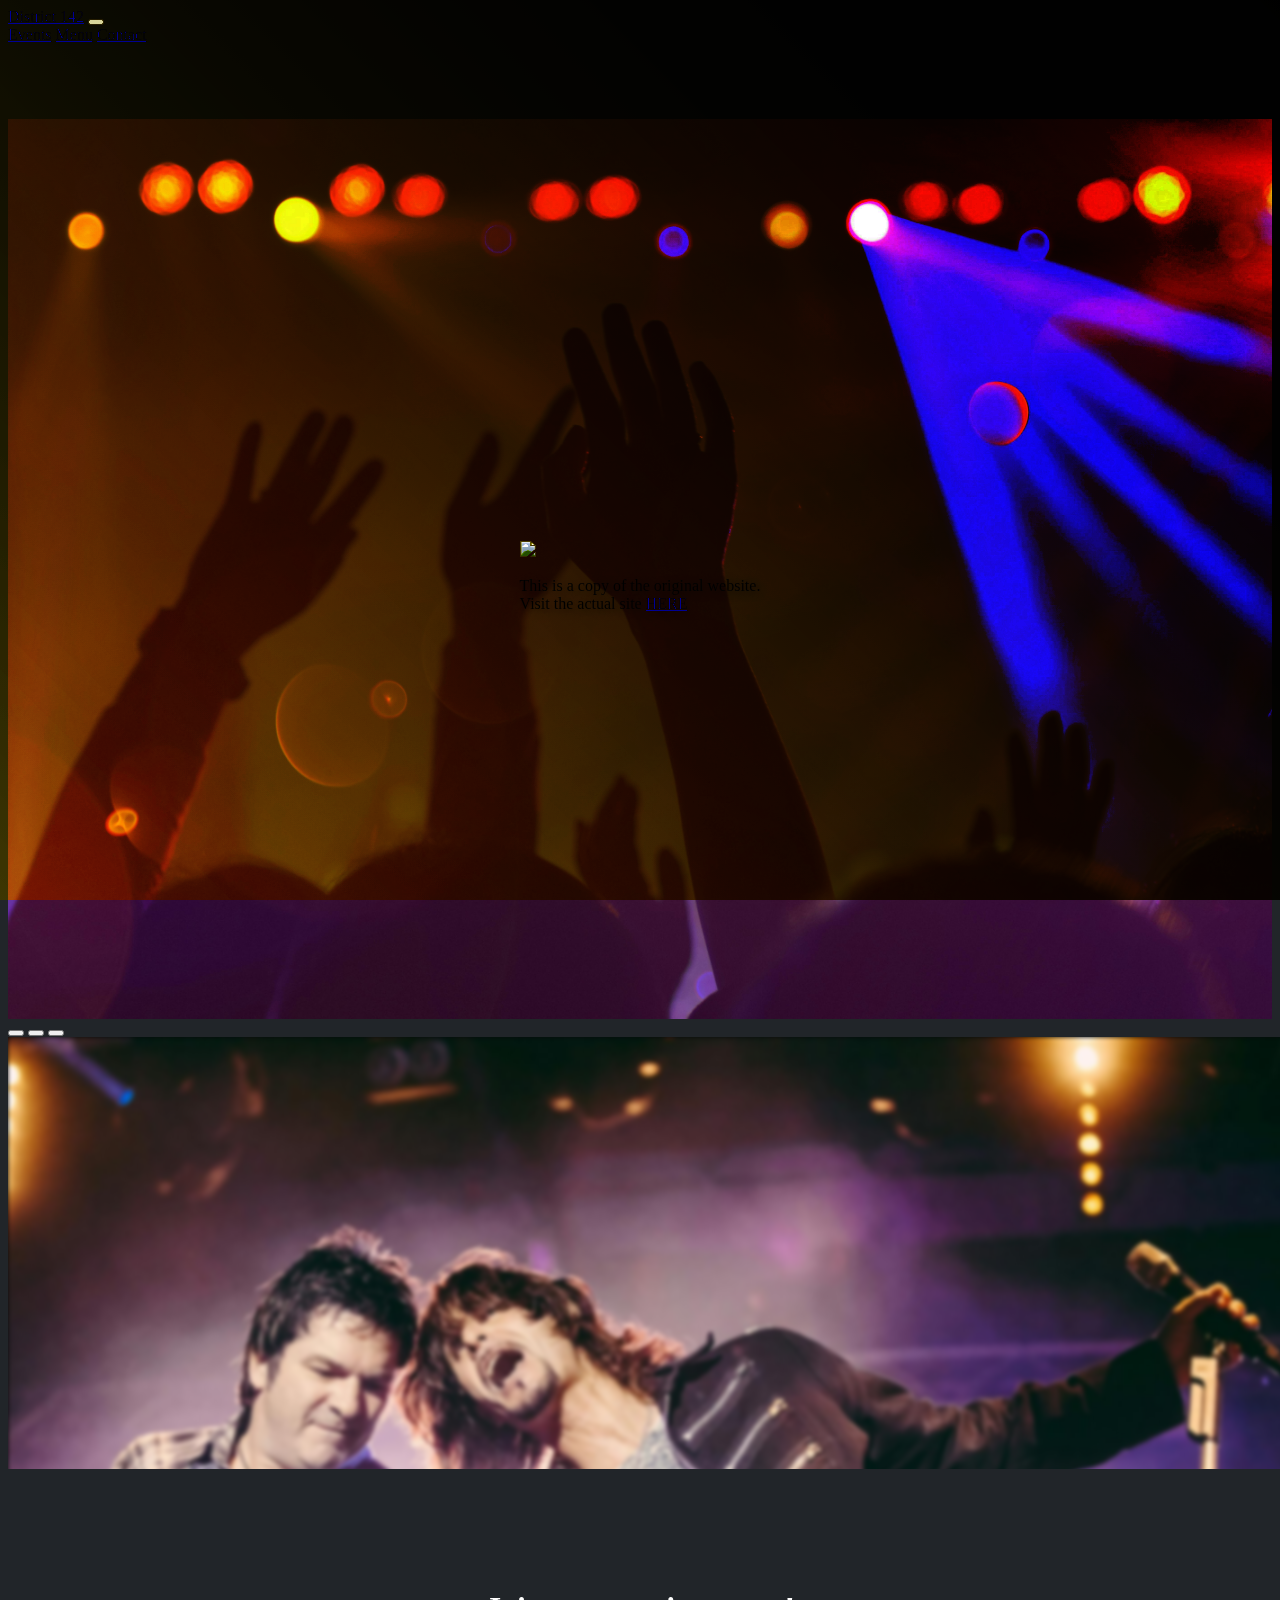
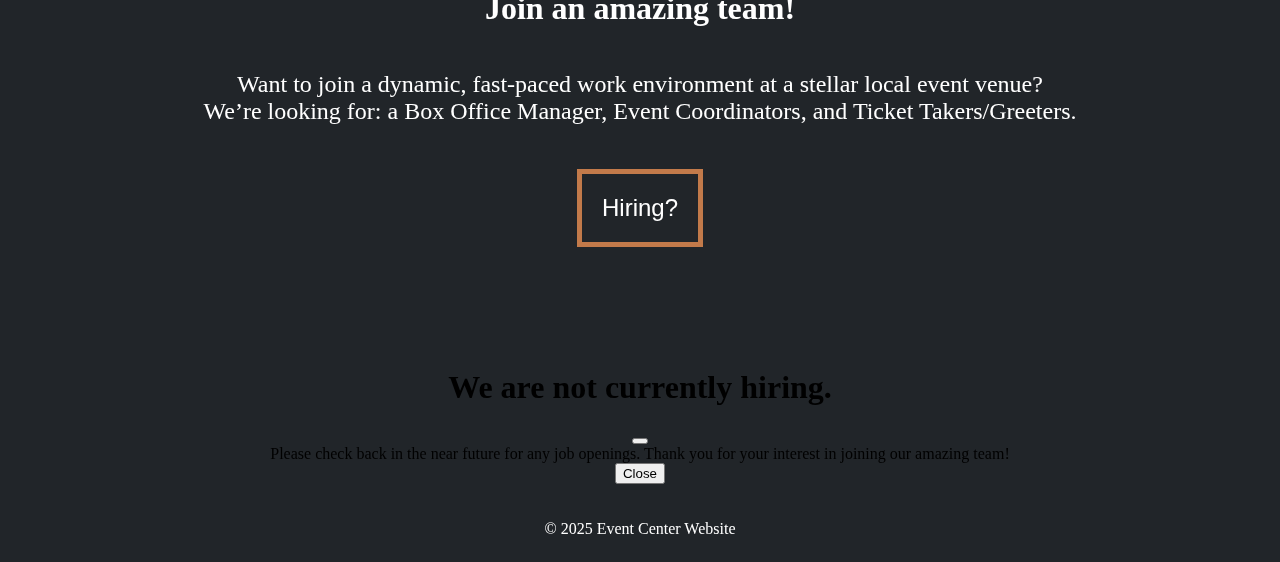
==== commit cbc1e886: "Bootstrap/JS finished" ====
--- a/Pages/index.html
+++ b/Pages/index.html
@@ -21,21 +21,23 @@
 
   <body>
     <header>
-      <nav class="navbar navbar-expand-lg bg-dark" data-bs-theme="dark">
-        <div class="container-fluid">
-          <a class="navbar-brand ps-5 mx-5 fs-1" href="/Pages/index.html">District 142</a>
-          <button class="navbar-toggler" type="button" data-bs-toggle="collapse" data-bs-target="#navbarNavAltMarkup" aria-controls="navbarNavAltMarkup" aria-expanded="false" aria-label="Toggle navigation">
-            <span class="navbar-toggler-icon"></span>
-          </button>
-          <div class="collapse navbar-collapse" id="navbarNavAltMarkup">
-            <div class="navbar-nav">
-              <a class="nav-link px-3 fs-3 text-white ms-3" aria-current="page" href="/Pages/events.html">Events</a>
-              <a class="nav-link px-3 fs-3 text-white" href="/Pages/menu.html">Menu</a>
-              <a class="nav-link px-3 fs-3 text-white" href="/Pages/contact.html">Contact</a>
+      <div class="container-fluid">
+        <nav class="navbar navbar-expand-lg bg-dark fixed-top" data-bs-theme="dark">
+          <div class="container-fluid">
+            <a class="navbar-brand ps-3 pe-5 mx-5 fs-1" href="/Pages/index.html">District 142</a>
+            <button class="navbar-toggler me-4" type="button" data-bs-toggle="collapse" data-bs-target="#navbarNavAltMarkup" aria-controls="navbarNavAltMarkup" aria-expanded="false" aria-label="Toggle navigation">
+              <span class="navbar-toggler-icon"></span>
+            </button>
+            <div class="collapse navbar-collapse" id="navbarNavAltMarkup">
+              <div class="navbar-nav">
+                <a class="nav-link px-3 fs-3 text-white" aria-current="page" href="/Pages/events.html">Events</a>
+                <a class="nav-link px-3 fs-3 text-white" href="/Pages/menu.html">Menu</a>
+                <a class="nav-link px-3 fs-3 text-white" href="/Pages/contact.html">Contact</a>
+              </div>
             </div>
           </div>
-        </div>
-      </nav>
+        </nav>
+      </div>
     </header>
 
     <main>
@@ -63,23 +65,32 @@
               <div class="carousel-inner">
                   <div class="carousel-item active">
                       <img src="/Images/pexels-pixabay-band 1.jpg" class="d-block w-100" alt="basketball game">
-                      <div class="carousel-caption d-none d-md-block">
+                      <div class="overlay"></div>
+                      <div class="carousel-caption d-block">
                           <h1><strong>Wild Side - A Mötley Crüe Tribute</strong></h1>
                           <h4>Saturday, March 1st<br>Doors at 7:00</h4>
+                          <a href="/Pages/contact.html" target="blank"><button class="btn carousel-button btn-outline-light
+                          ">More Info</button></a>
                       </div>
                   </div>
                   <div class="carousel-item">
                       <img src="/Images/pexels-pixabay-band 2.jpg" class="d-block w-100" alt="rock concert">
-                      <div class="carousel-caption d-none d-md-block">
+                      <div class="overlay"></div>
+                      <div class="carousel-caption d-md-block">
                         <h1><strong>Rockstars - Nickelback Cover Band</strong></h1>
                         <h4>Friday, March 7th<br>Doors at 7:00</h4>
+                        <a href="/Pages/contact.html" target="blank"><button class="btn carousel-button btn-outline-light
+                          ">More Info</button></a>
                       </div>
                   </div>
                   <div class="carousel-item">
                       <img src="/Images/pexels-pixabay-band 3.jpg" class="d-block w-100" alt="orchestra performance">
-                      <div class="carousel-caption d-none d-md-block">
+                      <div class="overlay"></div>
+                      <div class="carousel-caption d-md-block">
                         <h1><strong>Bugs and Rocks - A Beatles and Rolling Stones Mash Up!</strong></h1>
                         <h4>Saturday, March 15th<br>Doors at 7:00</h4>
+                        <a href="/Pages/contact.html" target="blank"><button class="btn carousel-button btn-outline-light
+                          ">More Info</button></a>
                       </div>
                   </div>
               </div>
--- a/css/styles.css
+++ b/css/styles.css
@@ -1,6 +1,6 @@
 body {
     font-family: "Yeseva One";
-    background-color: white;
+    background-color: #212529;
     color: black;
     min-height: 100vh;
     display: flex;
@@ -9,6 +9,7 @@
 
 main {
     flex: 1;
+    margin-top: 75px;
 }
 
 
@@ -69,34 +70,29 @@
     text-shadow: 2px 2px 8px rgba(0, 0, 0, 0.6);
 }
 
+table {
+    width: auto !important;
+    border: 1px solid rgb(194, 122, 74) !important;
+}
+
+.table-group-divider {
+    color: rgb(194, 122, 74) !important;
+}
+
 th, .price {
     text-align: center;
 }
 
-.item {
-    font-size: 1.75rem;
-}
-
 th {
-    font-size: 1.5rem;
+    font-size: 32px;
+    color: black;
+    background-color: rgb(252, 228, 212) !important;
 }
 
 td {
-    font-size: 1.2rem;
-}
-
-@media (max-width: 850px){
-    .item {
-        font-size: .85rem
-    }
-
-    th {
-        font-size: .8rem
-    }
-
-    td {
-        font-size: .75rem
-    }
+    font-size: 24px;
+    color: black;
+    background-color: rgb(252, 228, 212) !important;
 }
 
 .carousel-section,
@@ -115,8 +111,6 @@
     height: 100vh;
     object-fit: cover;
     filter: blur(2px);
-    mix-blend-mode: multiply;
-    opacity: .8;
 }
 
 .container-fluid {
@@ -129,6 +123,24 @@
     background-color: rgba(0, 0, 0, 0.726);
 }
 
+.carousel-button {
+    border: 5px solid white;
+    font-size: 20px;
+    margin-top: 10px;
+    margin-bottom: 20px;
+    font-weight: bold;
+}
+
+.overlay {
+    position: absolute;
+    top: 0;
+    left: 0;
+    width: 100%;
+    height: 100%;
+    background: linear-gradient(45deg, rgba(163, 148, 15, 0.795), rgb(0, 0, 0));
+    mix-blend-mode: overlay;
+}
+
 .hiring {
     background-color: #212529;
     color: white;
@@ -152,12 +164,20 @@
 }
 
 .hiring-button {
-    color: rgb(44, 44, 44);
-    background-color: white;
-    width: 100px;
-    height: 7dvh;
+    color: white;
+    background-color: #212529;
+    width: auto;
+    height: auto;
     font-size: 24px;
     margin-bottom: 100px;
+    padding: 20px;
+    border: 5px solid rgb(194, 122, 74);
+}
+
+.hiring-button:hover {
+    background: white;
+    color: black;
+    border: 5px solid rgb(194, 122, 74);
 }
 
 .background {
@@ -189,6 +209,19 @@
     padding-bottom: 10px;
 }
 
+form {
+    background-color: rgb(252, 228, 212);
+    border: 5px solid rgb(194, 122, 74);
+    border-radius: 40px !important;
+}
+
+.button-submit {
+    background-color: rgb(194, 122, 74);
+    color: white;
+    width: 15%;
+    font-size: 24px;
+}
+
 @media (max-width: 780px) {
     .title-smaller {
         font-size: 1.2rem;
@@ -201,4 +234,21 @@
     .card-button-learn {
         font-size: 1rem;
     }
+}
+
+@media (max-width: 994px) {
+    .column-learn {
+        display: none;
+    }
+    .card-body h4 {
+        font-size: 24px;
+        margin: 0;
+        padding: 0;
+    }
+
+    .card-body-title h2{
+        margin-top: 5px;
+        margin-bottom: 5px;
+        font-size: 26px
+    }
 }